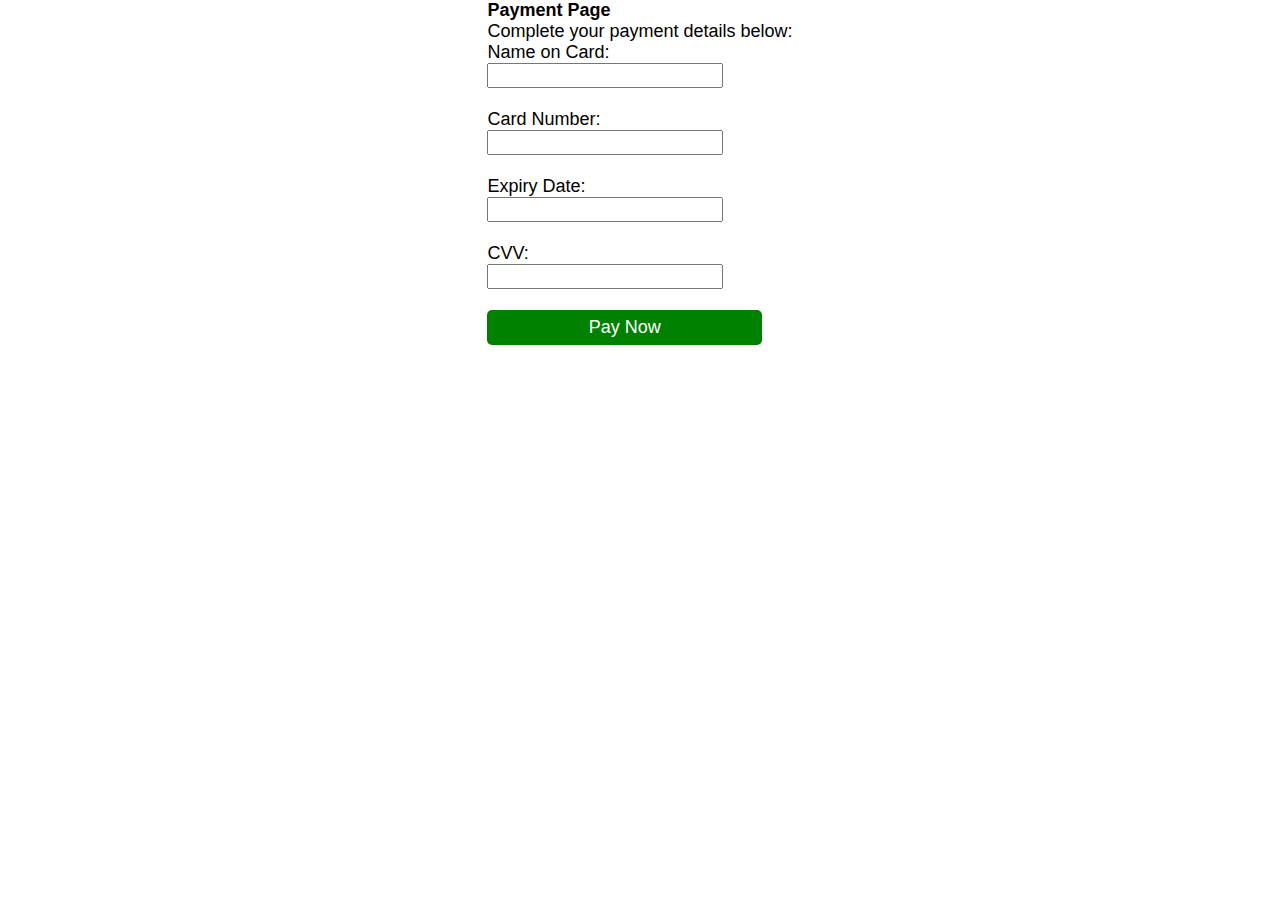
==== payment.html @ 2bcc302f "changes" ====
<!DOCTYPE html>
<html lang="en">
<head>
    <meta charset="UTF-8">
    <meta name="viewport" content="width=device-width, initial-scale=1.0">
    <link rel="stylesheet" href="style.css">
    <title>Payment Page</title>
</head>
<body>
    <div class="payment-container">
        <h1>Payment Page</h1>
        <p>Complete your payment details below:</p>
        <form id="paymentForm">
            <label for="name">Name on Card:</label><br>
            <input type="text" id="name" name="name" required><br><br>
            <label for="cardNumber">Card Number:</label><br>
            <input type="text" id="cardNumber" name="cardNumber" required><br><br>
            <label for="expiry">Expiry Date:</label><br>
            <input type="text" id="expiry" name="expiry" required><br><br>
            <label for="cvv">CVV:</label><br>
            <input type="text" id="cvv" name="cvv" required><br><br>
            <button type="submit">Pay Now</button>
        </form>
    </div>
    <script>
        document.getElementById('paymentForm').onsubmit = function(event) {
            event.preventDefault();
            alert('Payment successful!');
            window.location.href = 'index.html'; 
        };
    </script>
</body>
</html>
---- style.css ----
*
{
    margin: 0;
    padding: 0;
    box-sizing: border-box;
    font-family: 'poppins',sans-serif;
    font-size: 18px;
}
body
{
    display: flex;
    align-items: center;
    justify-content: center;
    flex-direction: column;
}
.header
{
    height: 80px;
    width: 70%;
    background-color: green;
    border-radius: 3px;
    margin: 30px 0px;
    display: flex;
    align-items: center;
    justify-content: space-between;
    padding: 15px;
}
.header .logo
{
    font-size: 30px;
    font-weight: bold;
    color: white;
    margin-right: 5px;
}
.cart
{
    display: flex;
    background-color: white;
    justify-content: space-between;
    align-items: center;
    padding: 7px 10px;
    border-radius: 3px;
    margin-right: 10px;
}

.fa-solid 
{
    color: green;
    margin-right: 20px;
}
.cart p
{
    height: 22px;
    width: 22px;
    display: flex;
    align-items: center;
    justify-content: center;
    border-radius: 22px;
    background-color: green;
    color: white;

}
.container
{
    display: flex;
    width: 70%;
    margin-bottom: 30px;

}
#root
{
    width: 60%;
    display: grid;
    grid-template-columns: repeat(2 1fr);
    grid-gap: 20px;
}
.sidebar
{
    width: 40%;
    border-radius: 5px;
    background-color: #eee;
    margin-left: 20px;
    padding: 15px;
    text-align: center;
    
}
.head
{
    background-color: green;
    border-radius: 3px;
    height: 40px;
    padding: 10px;
    margin-bottom: 20px;
    color: white;
    display: flex;
    align-items: center;
}
.foot
{
    display: flex;
    justify-content: space-between;
    margin: 20px 0px;
    padding: 10px 0px;
    border-top: 1px solid #333;
}
.box
{
    display: flex;
    flex-direction: column;
    align-items: center;
    justify-content: space-between;
    border: 1px solid green;
}
.img-box
{
    width: 100%;
    height: 189px;
    display: flex;
    align-items: center;
    justify-content: center;

}
.images
{
    max-width: 90%;
    max-height: 90%;
    object-fit: cover;
    object-position: center;
}
.bottom
{
    margin-bottom: 20px;
    width: 100%;
    text-align: center;
    display: flex;
    flex-direction: column;
    align-items: center;
    justify-content: space-between;
    height: 110px ;
}
h2{
    font-size: 20px;
    color: red;

}
button
{
    width: 90%;
    position: relative;
    border: none;
    border-radius: 5px;
    background-color: green;
    padding: 7px 25px;
    cursor: pointer;
    color: white;
}
button:hover{
    background-color: #333;
    
}
.cart-item
{
    display: flex;
    align-items: center;
    justify-content: space-between;
    padding: 10px;
    background-color: white;
    border-bottom: 1px solid #aaa;
    border-radius: 3px;
    margin: 10px 10px;

}
.row-img
{
    width: 50px;
    height: 50px;
    border: 50px;
    border: 1px solid green;
    display: flex;
    align-items: center;
    justify-content: center;

}
.rowimg
{
    max-width: 43px;
    max-height: 43px;
    border-radius: 50%;

}
.fa-solid:hover
{
    cursor: pointer;
    color: #333;
}
.checkout
{
    margin-top: 20px;
}
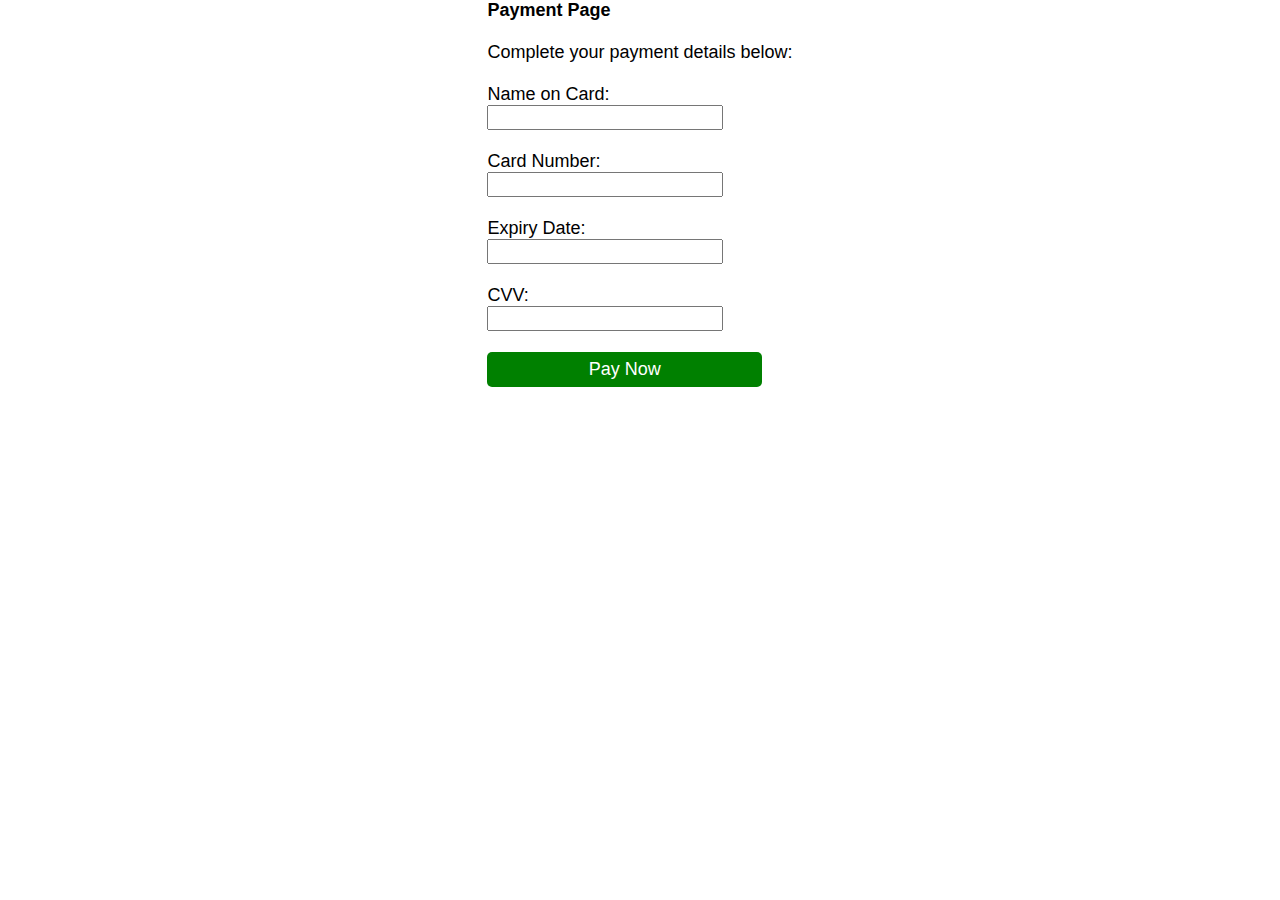
==== commit 6d760bae: "je" ====
--- a/payment.html
+++ b/payment.html
@@ -9,7 +9,9 @@
 <body>
     <div class="payment-container">
         <h1>Payment Page</h1>
+        <br>
         <p>Complete your payment details below:</p>
+        <br>
         <form id="paymentForm">
             <label for="name">Name on Card:</label><br>
             <input type="text" id="name" name="name" required><br><br>
